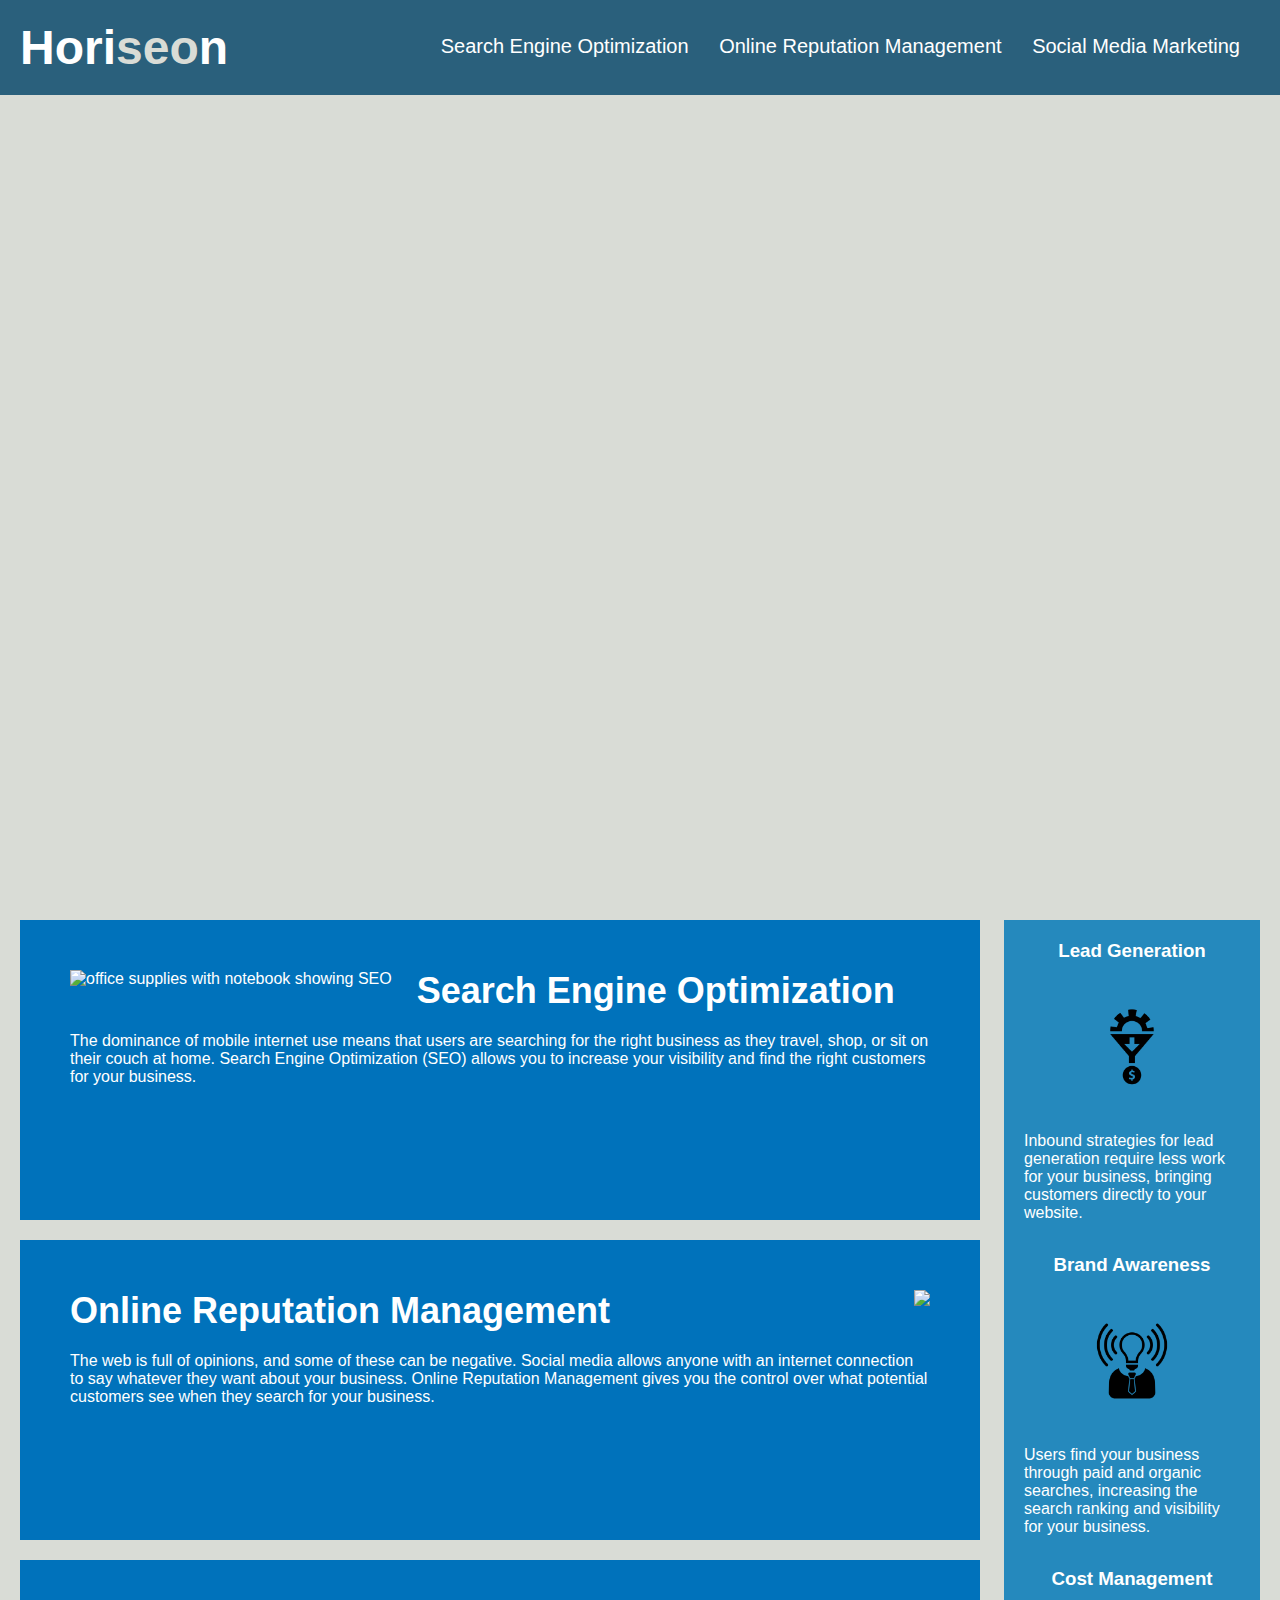
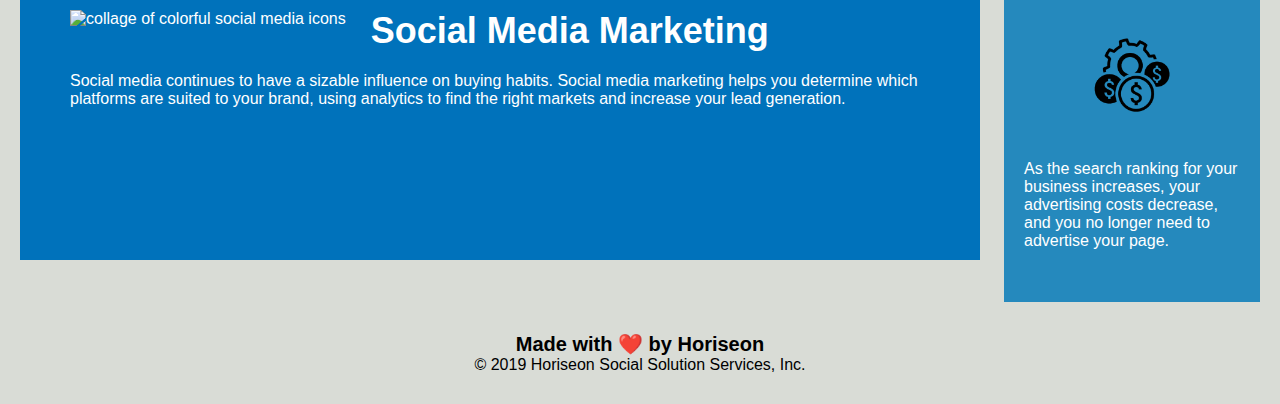
==== index.html @ e9fd7e57 "updated directory" ====
<!DOCTYPE html>
<html lang="en-us">

    <head>
        <meta charset="UTF-8" />
        <link rel="stylesheet" href="./assets/css/style.css">
        <title>Horiseon</title>
    </head>


    <body>
        <!--Header-->
        <header class="header">
                <h1>Hori<span class="seo">seo</span>n</h1>
                
                <!--Navigation-->
                <nav>
                    <ul>
                        <li>
                            <a href="#search-engine-optimization">Search Engine Optimization</a>
                        </li>
                        <li>
                            <a href="#online-reputation-management">Online Reputation Management</a>
                        </li>
                        <li>
                            <a href="#social-media-marketing">Social Media Marketing</a>
                        </li>
                    </ul>
                </nav>
                <!--End of navigation-->
        </header>
        <!--End of Header-->

        <!--Hero/Jumbotron-->
        <section class="hero"></section>

        <!--Content Section-->
        <section class="content">
            <!--Search engine optimization section-->
            <article id="search-engine-optimization" class="search-engine-optimization">
                <img src="./assets/images/search-engine-optimization.jpg" alt="office supplies with notebook showing SEO"
                    class="float-left" />
                <h2>Search Engine Optimization</h2>
                <p>
                    The dominance of mobile internet use means that users are searching for the right business as they travel, shop,
                    or sit on their couch at home. Search Engine Optimization (SEO) allows you to increase your visibility and find
                    the right customers for your business.
                </p>
            </article>
            
            <!--Online reputation management section-->
            <article id="online-reputation-management" alt="laptop displaying graphs of reputation growth"
                class="online-reputation-management">
                <img src="./assets/images/online-reputation-management.jpg" class="float-right" />
                <h2>Online Reputation Management</h2>
                <p>
                    The web is full of opinions, and some of these can be negative. Social media allows anyone with an internet
                    connection to say whatever they want about your business. Online Reputation Management gives you the control
                    over what potential customers see when they search for your business.
                </p>
            </article>
            
            <!--Social Media Marketing section-->
            <article id="social-media-marketing" class="social-media-marketing">
                <img src="./assets/images/social-media-marketing.jpg" alt="collage of colorful social media icons"
                    class="float-left" />
                <h2>Social Media Marketing</h2>
                <p>
                    Social media continues to have a sizable influence on buying habits. Social media marketing helps you determine
                    which platforms are suited to your brand, using analytics to find the right markets and increase your lead
                    generation.
                </p>
            </article>
        </section>

        <!--Right Content Banner-->
        <section class="benefits">
            <!--Lead generation content-->
            <article class="benefit-lead">
                <h3>Lead Generation</h3>
                <img src="./assets/images/lead-generation.png" alt="lead generation icon" />
                <p>
                    Inbound strategies for lead generation require less work for your business, bringing customers directly to your
                    website.
                </p>
            </article>
            
            <!--Brand Awareness content-->
            <article class="benefit-brand">
                <h3>Brand Awareness</h3>
                <img src="./assets/images/brand-awareness.png" alt="brand awareness icon" />
                <p>
                    Users find your business through paid and organic searches, increasing the search ranking and visibility for
                    your business.
                </p>
            </article>
            
            <!--Cost Management content-->
            <article class="benefit-cost">
                <h3>Cost Management</h3>
                <img src="./assets/images/cost-management.png" alt="cost management icon" />
                <p>
                    As the search ranking for your business increases, your advertising costs decrease, and you no longer need to
                    advertise your page.
                </p>
            </article>

        </section>

        <!--Footer-->
        <footer class="footer">
            <h2>Made with ❤️️ by Horiseon</h2>
            <p>
                &copy; 2019 Horiseon Social Solution Services, Inc.
            </p>
        </footer>
    </body>

</html>
---- assets/css/style.css ----
* {
    box-sizing: border-box;
    padding: 0;
    margin: 0;
}

body {
    background-color: #d9dcd6;
}

.header {
    padding: 20px;
    font-family: 'Trebuchet MS', 'Lucida Sans Unicode', 'Lucida Grande', 'Lucida Sans', Arial, sans-serif;
    background-color: #2a607c;
    color: #ffffff;
}

.header h1 {
    display: inline-block;
    font-size: 48px;
}

.header h1 .seo {
    color: #d9dcd6;
}

.header nav {
    padding-top: 15px;
    margin-right: 20px;
    float: right;
    font-family: 'Gill Sans', 'Gill Sans MT', Calibri, 'Trebuchet MS', sans-serif;
    font-size: 20px;
}

.header nav ul {
    list-style-type: none;
}

.header nav ul li {
    display: inline-block;
    margin-left: 25px;
}

a {
    color: #ffffff;
    text-decoration: none;
}

p {
    font-size: 16px;
}

.hero {
    height: 800px;
    width: 100%;
    margin-bottom: 25px;
    background-image: url("../images/digital-marketing-meeting.jpg");
    background-size: cover;
    background-position: center;
}

.float-left {
    float: left;
    margin-right: 25px;
}

.float-right {
    float: right;
    margin-left: 25px;
}

.content {
    width: 75%;
    display: inline-block;
    margin-left: 20px;
}

.benefits {
    margin-right: 20px;
    padding: 20px;
    clear: both;
    float: right;
    width: 20%;
    height: 100%;
    font-family: 'Gill Sans', 'Gill Sans MT', Calibri, 'Trebuchet MS', sans-serif;
    background-color: #2589bd;
}

.benefit-lead {
    margin-bottom: 32px;
    color: #ffffff;
}

.benefit-brand {
    margin-bottom: 32px;
    color: #ffffff;
}

.benefit-cost {
    margin-bottom: 32px;
    color: #ffffff;
}

.benefit-lead h3 {
    margin-bottom: 10px;
    text-align: center;
}

.benefit-brand h3 {
    margin-bottom: 10px;
    text-align: center;
}

.benefit-cost h3 {
    margin-bottom: 10px;
    text-align: center;
}

.benefit-lead img {
    display: block;
    margin: 10px auto;
    max-width: 150px;
}

.benefit-brand img {
    display: block;
    margin: 10px auto;
    max-width: 150px;
}

.benefit-cost img {
    display: block;
    margin: 10px auto;
    max-width: 150px;
}

.search-engine-optimization {
    margin-bottom: 20px;
    padding: 50px;
    height: 300px;
    font-family: 'Gill Sans', 'Gill Sans MT', Calibri, 'Trebuchet MS', sans-serif;
    background-color: #0072bb;
    color: #ffffff;
}

.online-reputation-management {
    margin-bottom: 20px;
    padding: 50px;
    height: 300px;
    font-family: 'Gill Sans', 'Gill Sans MT', Calibri, 'Trebuchet MS', sans-serif;
    background-color: #0072bb;
    color: #ffffff;
}

.social-media-marketing {
    margin-bottom: 20px;
    padding: 50px;
    height: 300px;
    font-family: 'Gill Sans', 'Gill Sans MT', Calibri, 'Trebuchet MS', sans-serif;
    background-color: #0072bb;
    color: #ffffff;
}

.search-engine-optimization img {
    max-height: 200px;
}

.online-reputation-management img {
    max-height: 200px;
}

.social-media-marketing img {
    max-height: 200px;
}

.search-engine-optimization h2 {
    margin-bottom: 20px;
    font-size: 36px;
}

.online-reputation-management h2 {
    margin-bottom: 20px;
    font-size: 36px;
}

.social-media-marketing h2 {
    margin-bottom: 20px;
    font-size: 36px;
}

.footer {
    padding: 30px;
    clear: both;
    font-family: 'Trebuchet MS', 'Lucida Sans Unicode', 'Lucida Grande', 'Lucida Sans', Arial, sans-serif;
    text-align: center;
}

.footer h2 {
    font-size: 20px;
}
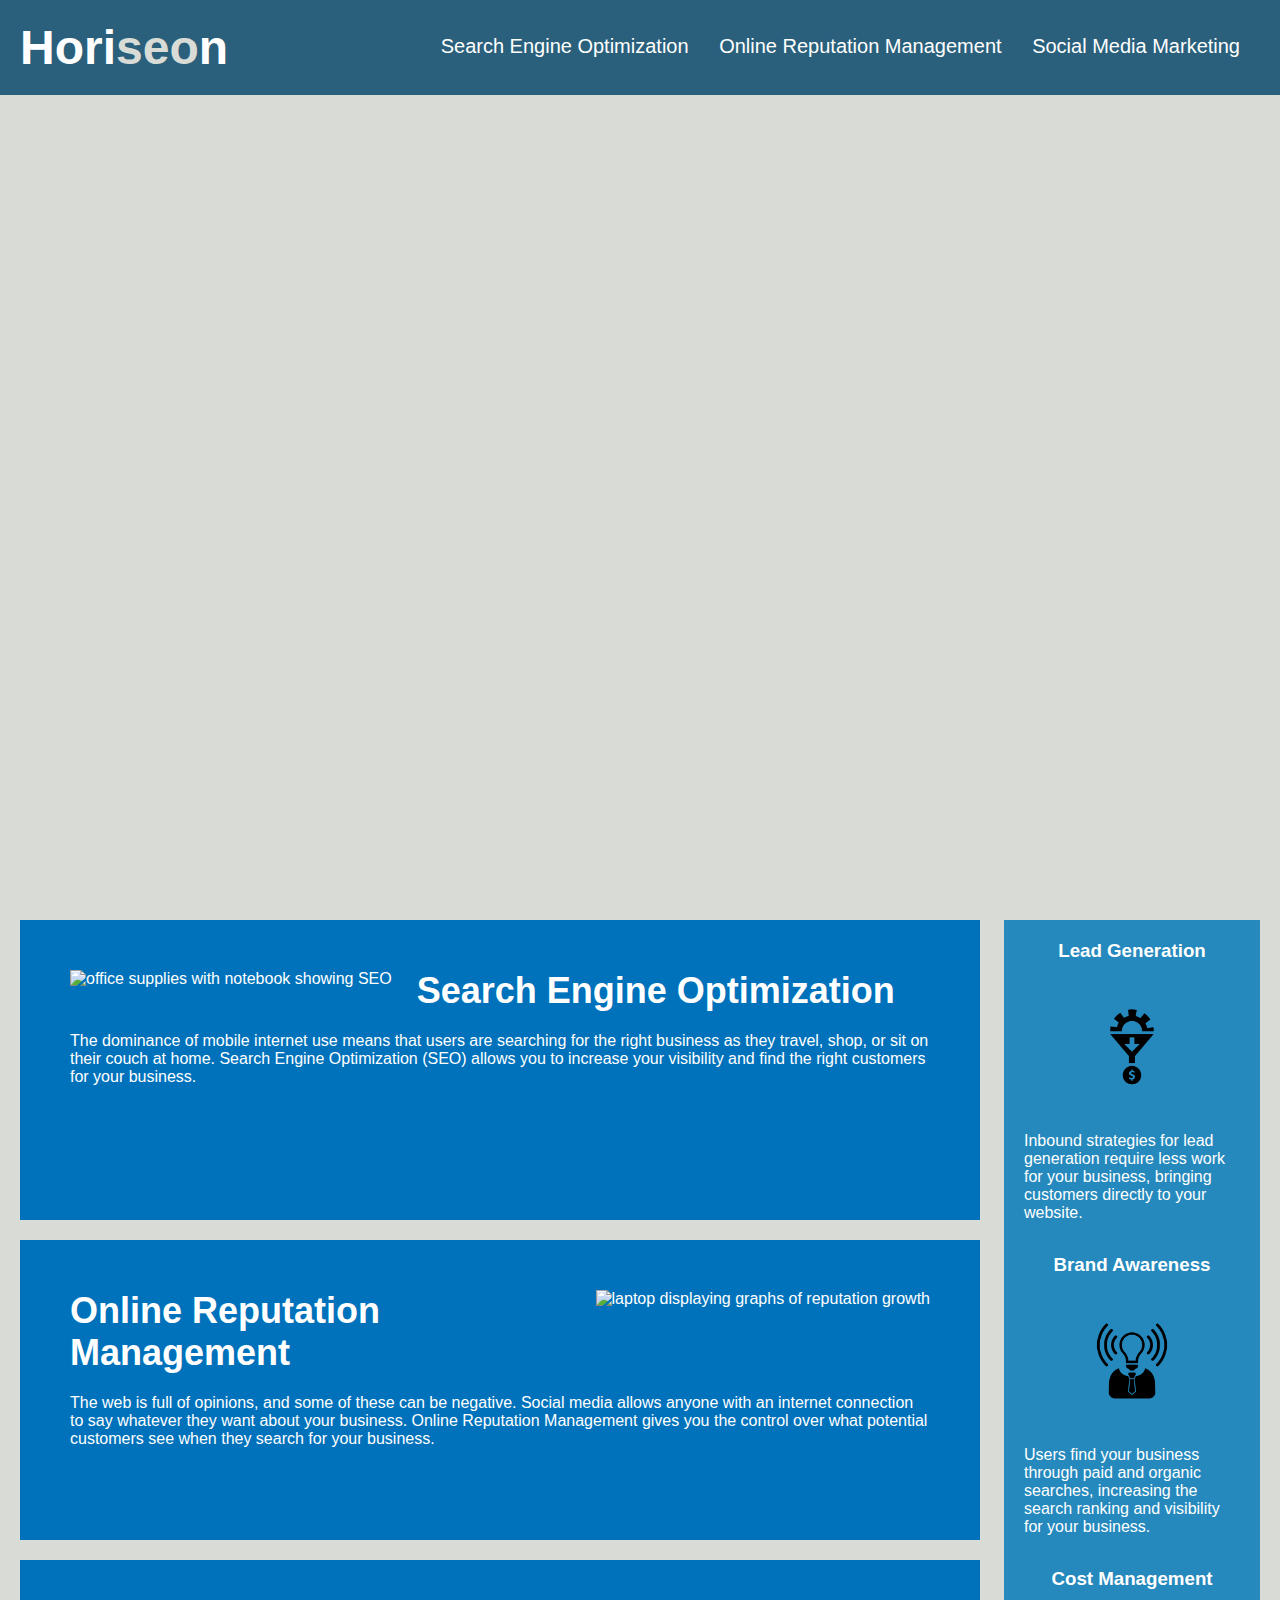
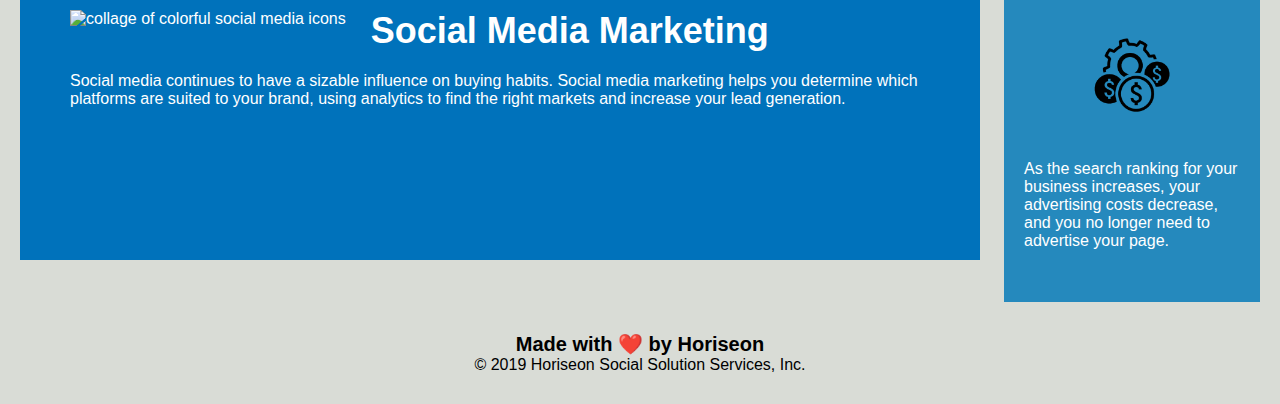
==== commit 387345d1: "consolidated css selectors" ====
--- a/index.html
+++ b/index.html
@@ -32,12 +32,12 @@
         <!--End of Header-->
 
         <!--Hero/Jumbotron-->
-        <section class="hero"></section>
+        <section class="hero" alt=""></section>
 
         <!--Content Section-->
         <section class="content">
             <!--Search engine optimization section-->
-            <article id="search-engine-optimization" class="search-engine-optimization">
+            <article id="search-engine-optimization">
                 <img src="./assets/images/search-engine-optimization.jpg" alt="office supplies with notebook showing SEO"
                     class="float-left" />
                 <h2>Search Engine Optimization</h2>
@@ -49,9 +49,8 @@
             </article>
             
             <!--Online reputation management section-->
-            <article id="online-reputation-management" alt="laptop displaying graphs of reputation growth"
-                class="online-reputation-management">
-                <img src="./assets/images/online-reputation-management.jpg" class="float-right" />
+            <article id="online-reputation-management">
+                <img src="./assets/images/online-reputation-management.jpg" alt="laptop displaying graphs of reputation growth" class="float-right" />
                 <h2>Online Reputation Management</h2>
                 <p>
                     The web is full of opinions, and some of these can be negative. Social media allows anyone with an internet
@@ -61,7 +60,7 @@
             </article>
             
             <!--Social Media Marketing section-->
-            <article id="social-media-marketing" class="social-media-marketing">
+            <article id="social-media-marketing">
                 <img src="./assets/images/social-media-marketing.jpg" alt="collage of colorful social media icons"
                     class="float-left" />
                 <h2>Social Media Marketing</h2>
@@ -73,12 +72,12 @@
             </article>
         </section>
 
-        <!--Right Content Banner-->
+        <!-- Right side banner -->
         <section class="benefits">
             <!--Lead generation content-->
-            <article class="benefit-lead">
+            <article>
                 <h3>Lead Generation</h3>
-                <img src="./assets/images/lead-generation.png" alt="lead generation icon" />
+                <img src="./assets/images/lead-generation.png" alt="" />
                 <p>
                     Inbound strategies for lead generation require less work for your business, bringing customers directly to your
                     website.
@@ -86,9 +85,9 @@
             </article>
             
             <!--Brand Awareness content-->
-            <article class="benefit-brand">
+            <article>
                 <h3>Brand Awareness</h3>
-                <img src="./assets/images/brand-awareness.png" alt="brand awareness icon" />
+                <img src="./assets/images/brand-awareness.png" alt="" />
                 <p>
                     Users find your business through paid and organic searches, increasing the search ranking and visibility for
                     your business.
@@ -96,15 +95,14 @@
             </article>
             
             <!--Cost Management content-->
-            <article class="benefit-cost">
+            <article>
                 <h3>Cost Management</h3>
-                <img src="./assets/images/cost-management.png" alt="cost management icon" />
+                <img src="./assets/images/cost-management.png" alt="" />
                 <p>
                     As the search ranking for your business increases, your advertising costs decrease, and you no longer need to
                     advertise your page.
                 </p>
             </article>
-
         </section>
 
         <!--Footer-->
--- a/assets/css/style.css
+++ b/assets/css/style.css
@@ -1,3 +1,4 @@
+/*universal selector - applies to all*/
 * {
     box-sizing: border-box;
     padding: 0;
@@ -8,6 +9,7 @@
     background-color: #d9dcd6;
 }
 
+/*header styling*/
 .header {
     padding: 20px;
     font-family: 'Trebuchet MS', 'Lucida Sans Unicode', 'Lucida Grande', 'Lucida Sans', Arial, sans-serif;
@@ -24,6 +26,7 @@
     color: #d9dcd6;
 }
 
+/*header navigation styling*/
 .header nav {
     padding-top: 15px;
     margin-right: 20px;
@@ -32,11 +35,8 @@
     font-size: 20px;
 }
 
-.header nav ul {
+.header nav ul li {
     list-style-type: none;
-}
-
-.header nav ul li {
     display: inline-block;
     margin-left: 25px;
 }
@@ -50,6 +50,7 @@
     font-size: 16px;
 }
 
+/*hero styling*/
 .hero {
     height: 800px;
     width: 100%;
@@ -59,6 +60,7 @@
     background-position: center;
 }
 
+/*main content images*/
 .float-left {
     float: left;
     margin-right: 25px;
@@ -69,12 +71,14 @@
     margin-left: 25px;
 }
 
+/*main content spacing*/
 .content {
     width: 75%;
     display: inline-block;
     margin-left: 20px;
 }
 
+/*right side banner styling*/
 .benefits {
     margin-right: 20px;
     padding: 20px;
@@ -86,55 +90,24 @@
     background-color: #2589bd;
 }
 
-.benefit-lead {
+.benefits article {
     margin-bottom: 32px;
     color: #ffffff;
 }
 
-.benefit-brand {
-    margin-bottom: 32px;
-    color: #ffffff;
-}
-
-.benefit-cost {
-    margin-bottom: 32px;
-    color: #ffffff;
-}
-
-.benefit-lead h3 {
+.benefits h3 {
     margin-bottom: 10px;
     text-align: center;
 }
 
-.benefit-brand h3 {
-    margin-bottom: 10px;
-    text-align: center;
-}
-
-.benefit-cost h3 {
-    margin-bottom: 10px;
-    text-align: center;
-}
-
-.benefit-lead img {
+.benefits img {
     display: block;
     margin: 10px auto;
     max-width: 150px;
 }
 
-.benefit-brand img {
-    display: block;
-    margin: 10px auto;
-    max-width: 150px;
-}
-
-.benefit-cost img {
-    display: block;
-    margin: 10px auto;
-    max-width: 150px;
-}
-
-.search-engine-optimization {
+/*main content styling*/
+.content article{
     margin-bottom: 20px;
     padding: 50px;
     height: 300px;
@@ -143,51 +116,16 @@
     color: #ffffff;
 }
 
-.online-reputation-management {
-    margin-bottom: 20px;
-    padding: 50px;
-    height: 300px;
-    font-family: 'Gill Sans', 'Gill Sans MT', Calibri, 'Trebuchet MS', sans-serif;
-    background-color: #0072bb;
-    color: #ffffff;
-}
-
-.social-media-marketing {
-    margin-bottom: 20px;
-    padding: 50px;
-    height: 300px;
-    font-family: 'Gill Sans', 'Gill Sans MT', Calibri, 'Trebuchet MS', sans-serif;
-    background-color: #0072bb;
-    color: #ffffff;
-}
-
-.search-engine-optimization img {
+.content img {
     max-height: 200px;
 }
 
-.online-reputation-management img {
-    max-height: 200px;
-}
-
-.social-media-marketing img {
-    max-height: 200px;
-}
-
-.search-engine-optimization h2 {
+.content h2 {
     margin-bottom: 20px;
     font-size: 36px;
 }
 
-.online-reputation-management h2 {
-    margin-bottom: 20px;
-    font-size: 36px;
-}
-
-.social-media-marketing h2 {
-    margin-bottom: 20px;
-    font-size: 36px;
-}
-
+/*Footer styling*/
 .footer {
     padding: 30px;
     clear: both;
